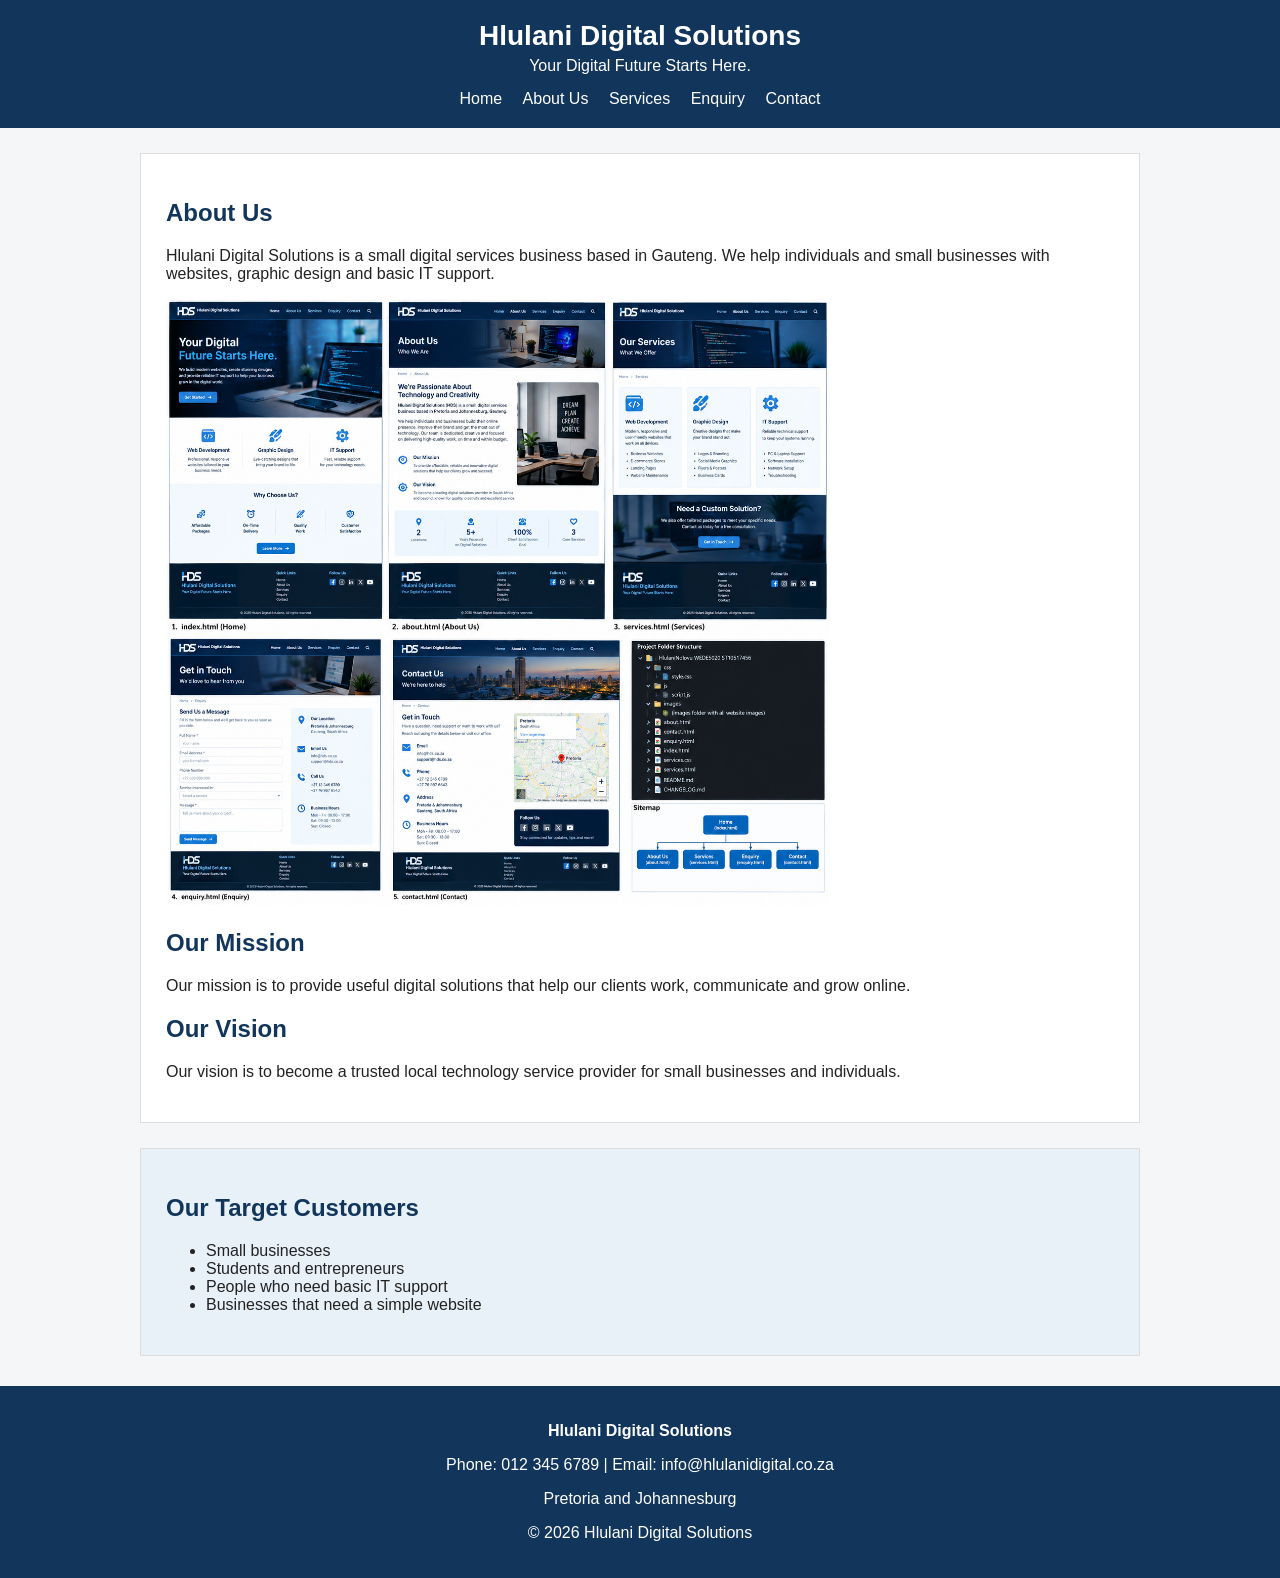
==== about.html @ 24538e1c "Initial Part 2 website" ====
<!DOCTYPE html>
<html lang="en">
<head>
<meta charset="UTF-8">
<meta name="viewport" content="width=device-width, initial-scale=1.0">
<title>About Us - Hlulani Digital Solutions</title>
<link rel="stylesheet" href="about.css">
</head>
<body>
<header>
<h1>Hlulani Digital Solutions</h1>
<p class="slogan">Your Digital Future Starts Here.</p>
<nav>
<a href="index.html">Home</a>
<a href="about.html">About Us</a>
<a href="services.html">Services</a>
<a href="enquiry.html">Enquiry</a>
<a href="contact.html">Contact</a>
</nav>
</header>
<main>
<section>
<h2>About Us</h2>
<p>Hlulani Digital Solutions is a small digital services business based in Gauteng. We help individuals and small businesses with websites, graphic design and basic IT support.</p>
<img class="about-image" src="images/website-mockup.png" alt="Website design on a computer">
<h2>Our Mission</h2>
<p>Our mission is to provide useful digital solutions that help our clients work, communicate and grow online.</p>
<h2>Our Vision</h2>
<p>Our vision is to become a trusted local technology service provider for small businesses and individuals.</p>
</section>
<section class="simple-box">
<h2>Our Target Customers</h2>
<ul>
<li>Small businesses</li>
<li>Students and entrepreneurs</li>
<li>People who need basic IT support</li>
<li>Businesses that need a simple website</li>
</ul>
</section>
</main>
<footer>
<p><strong>Hlulani Digital Solutions</strong></p>
<p>Phone: 012 345 6789 | Email: info@hlulanidigital.co.za</p>
<p>Pretoria and Johannesburg</p>
<p>&copy; 2026 Hlulani Digital Solutions</p>
</footer>
</body>
</html>
---- about.css ----
body {
font-family: Arial, sans-serif;
margin: 0;
background-color: #f4f6f8;
color: #222;
}
header {
background-color: #12355b;
color: white;
padding: 20px;
text-align: center;
}
header h1 { margin: 0; font-size: 28px; }
.slogan { margin: 5px 0 15px; }
nav a {
color: white;
text-decoration: none;
margin: 0 8px;
}
nav a:hover { text-decoration: underline; }
main {
width: 90%;
max-width: 1000px;
margin: 25px auto;
}
section {
background-color: white;
padding: 25px;
margin-bottom: 25px;
border: 1px solid #ddd;
}
h2 { color: #12355b; }
h3 { color: #1d5f91; }
img { max-width: 100%; }
.button {
display: inline-block;
background-color: #1d5f91;
color: white;
padding: 10px 16px;
border: none;
text-decoration: none;
margin-top: 10px;
}
.button:hover { background-color: #12355b; }
footer {
background-color: #12355b;
color: white;
text-align: center;
padding: 20px;
margin-top: 30px;
}
@media screen and (max-width: 700px) {
nav a { display: block; margin: 8px; }
}
.about-image { width: 70%; }
.simple-box { background-color: #e9f1f8; }
@media screen and (max-width: 700px) { .about-image { width: 100%; } }
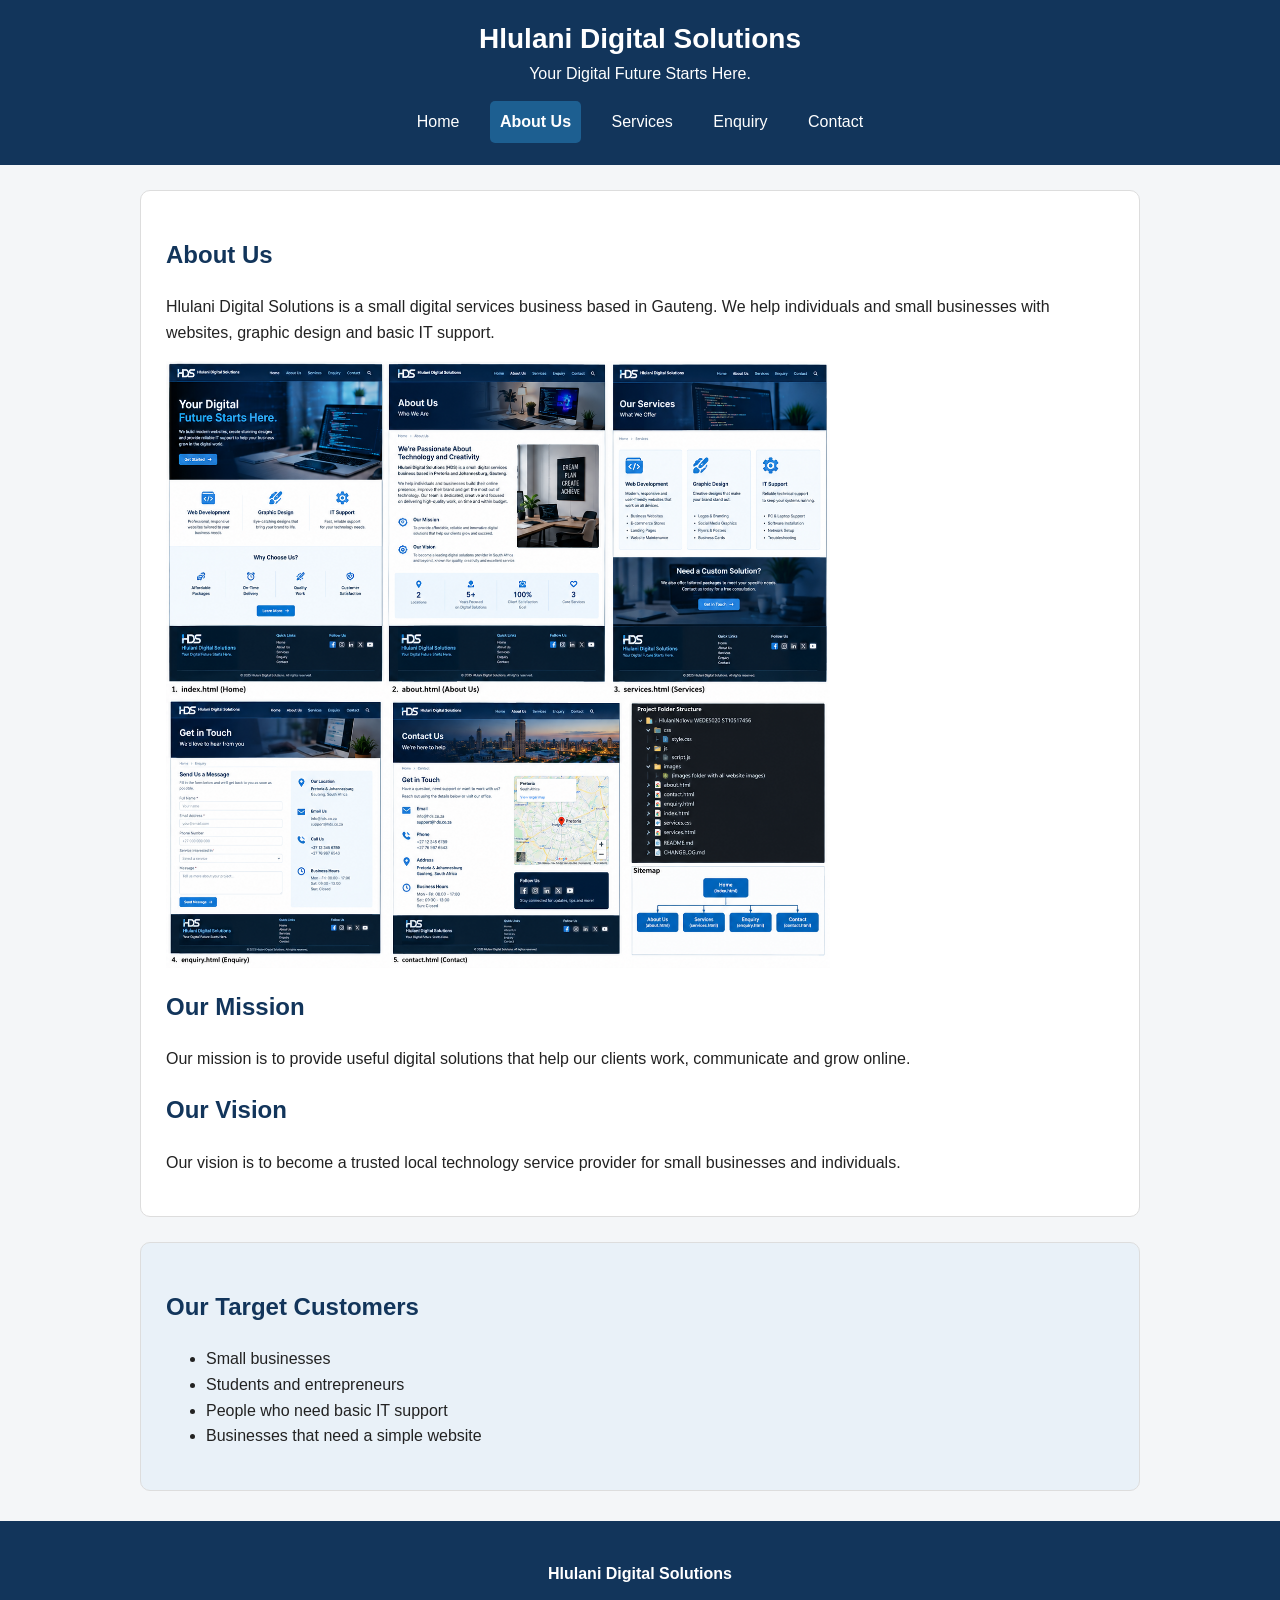
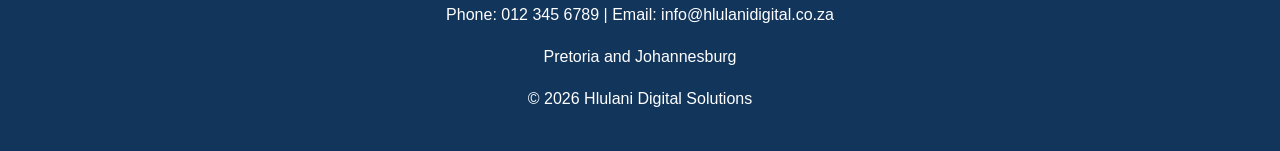
==== commit 41d07a91: "Improve responsive navigation and SEO metadata" ====
--- a/about.html
+++ b/about.html
@@ -3,26 +3,29 @@
 <head>
 <meta charset="UTF-8">
 <meta name="viewport" content="width=device-width, initial-scale=1.0">
-<title>About Us - Hlulani Digital Solutions</title>
+<title>About Hlulani Digital Solutions | Gauteng</title>
+<meta name="description" content="Learn about Hlulani Digital Solutions, our mission, vision and digital services for small businesses and individuals in Gauteng.">
+<meta name="theme-color" content="#12355b">
 <link rel="stylesheet" href="about.css">
 </head>
 <body>
 <header>
 <h1>Hlulani Digital Solutions</h1>
 <p class="slogan">Your Digital Future Starts Here.</p>
-<nav>
-<a href="index.html">Home</a>
-<a href="about.html">About Us</a>
-<a href="services.html">Services</a>
-<a href="enquiry.html">Enquiry</a>
-<a href="contact.html">Contact</a>
+<button class="nav-toggle" type="button" aria-expanded="false" aria-controls="primary-navigation">Menu</button>
+<nav id="primary-navigation" class="primary-navigation" aria-label="Main navigation">
+<a href="index.html" data-page="index.html">Home</a>
+<a href="about.html" data-page="about.html">About Us</a>
+<a href="services.html" data-page="services.html">Services</a>
+<a href="enquiry.html" data-page="enquiry.html">Enquiry</a>
+<a href="contact.html" data-page="contact.html">Contact</a>
 </nav>
 </header>
 <main>
 <section>
 <h2>About Us</h2>
 <p>Hlulani Digital Solutions is a small digital services business based in Gauteng. We help individuals and small businesses with websites, graphic design and basic IT support.</p>
-<img class="about-image" src="images/website-mockup.png" alt="Website design on a computer">
+<img class="about-image" src="images/website-mockup.png" alt="Website design mock-up displayed on a computer screen">
 <h2>Our Mission</h2>
 <p>Our mission is to provide useful digital solutions that help our clients work, communicate and grow online.</p>
 <h2>Our Vision</h2>
@@ -44,5 +47,6 @@
 <p>Pretoria and Johannesburg</p>
 <p>&copy; 2026 Hlulani Digital Solutions</p>
 </footer>
+<script src="script.js" defer></script>
 </body>
 </html>
--- a/about.css
+++ b/about.css
@@ -55,3 +55,50 @@
 .about-image { width: 70%; }
 .simple-box { background-color: #e9f1f8; }
 @media screen and (max-width: 700px) { .about-image { width: 100%; } }
+
+
+/* Part 3: consistent responsive improvements */
+* { box-sizing: border-box; }
+html { scroll-behavior: smooth; }
+body { line-height: 1.6; }
+header { padding: 22px clamp(16px, 4vw, 36px); }
+header h1 { line-height: 1.2; }
+main { width: min(92%, 1100px); }
+section { border-radius: 10px; }
+img { display: block; max-width: 100%; height: auto; }
+nav a { display: inline-block; padding: 8px 10px; border-radius: 5px; transition: background-color .2s ease, color .2s ease; }
+nav a:hover, nav a:focus-visible { background: #ffffff; color: #12355b; text-decoration: none; }
+nav a[aria-current="page"] { background: #1d5f91; font-weight: 700; }
+.nav-toggle { display: none; border: 1px solid #fff; border-radius: 6px; padding: 9px 14px; background: transparent; color: #fff; font: inherit; cursor: pointer; }
+.nav-toggle:focus-visible, a:focus-visible, input:focus-visible, select:focus-visible, textarea:focus-visible, button:focus-visible { outline: 3px solid #f2c14e; outline-offset: 3px; }
+.button { border-radius: 5px; transition: background-color .2s ease, transform .2s ease; }
+.button:hover { transform: translateY(-1px); }
+.card, .service { min-width: 0; border-radius: 8px; }
+footer { padding: 24px 16px; }
+@media (max-width: 760px) {
+  header { text-align: left; }
+  header h1 { font-size: clamp(22px, 5vw, 28px); }
+  .nav-toggle { display: inline-block; margin-top: 8px; }
+  .primary-navigation { display: none; padding-top: 10px; }
+  .primary-navigation.is-open { display: flex; flex-direction: column; align-items: stretch; }
+  .primary-navigation a { margin: 2px 0; }
+  main { width: min(94%, 680px); margin: 16px auto; }
+  section { padding: clamp(16px, 4vw, 25px); }
+  .welcome, .cards, .service { display: flex; flex-direction: column; align-items: stretch; }
+  .welcome div, .welcome img, .service img { width: 100%; }
+  .service img { max-height: 190px; }
+  .card { width: 100%; margin-bottom: 14px; }
+  .map { width: 100%; height: auto; }
+}
+@media (max-width: 420px) {
+  body { font-size: 15px; }
+  header h1 { font-size: 22px; }
+  .slogan { font-size: 14px; }
+  main { width: 94%; }
+  section { padding: 15px; }
+  footer p { overflow-wrap: anywhere; }
+}
+@media (prefers-reduced-motion: reduce) {
+  html { scroll-behavior: auto; }
+  *, *::before, *::after { transition-duration: .01ms !important; animation-duration: .01ms !important; animation-iteration-count: 1 !important; }
+}
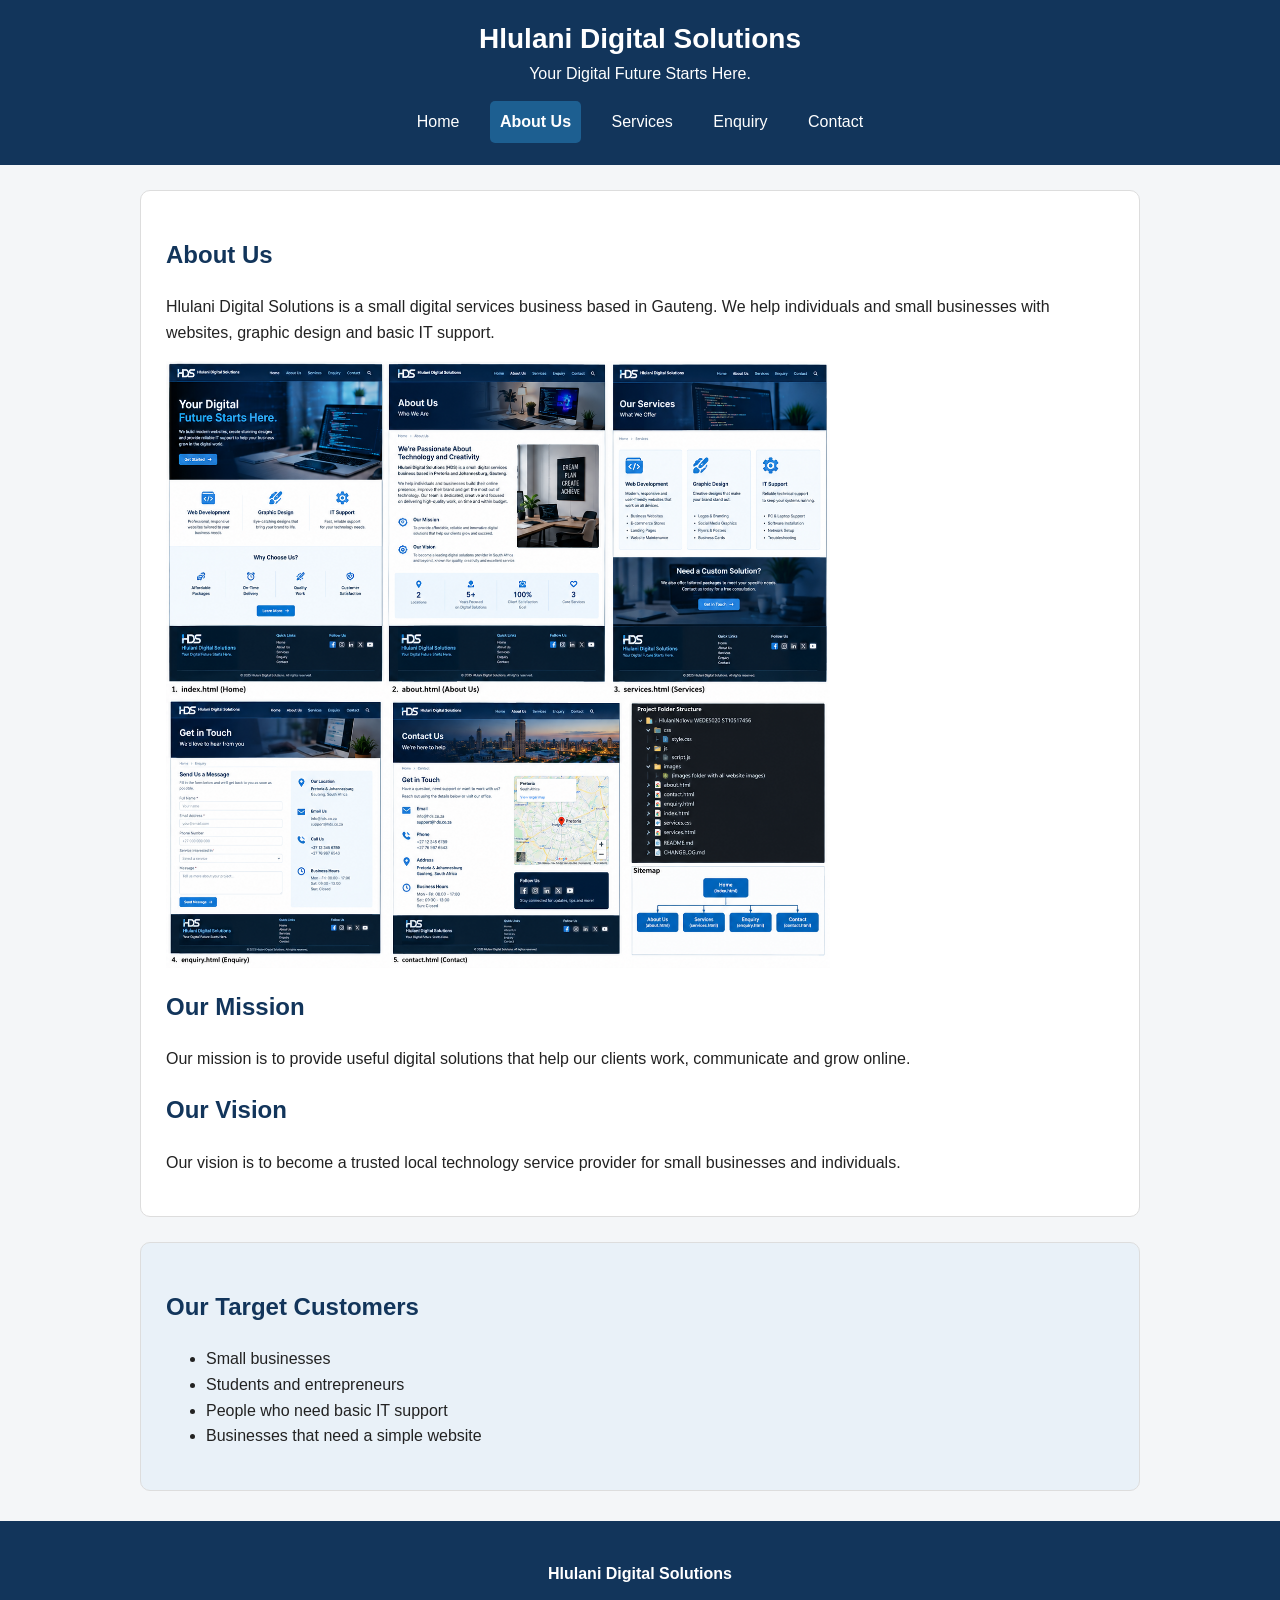
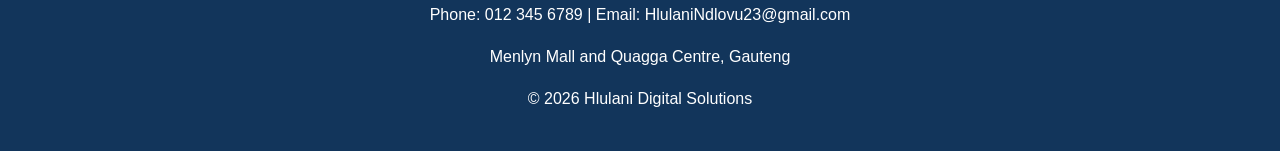
==== commit 918a643d: "Add interactive services gallery maps and forms" ====
--- a/about.html
+++ b/about.html
@@ -43,8 +43,8 @@
 </main>
 <footer>
 <p><strong>Hlulani Digital Solutions</strong></p>
-<p>Phone: 012 345 6789 | Email: info@hlulanidigital.co.za</p>
-<p>Pretoria and Johannesburg</p>
+<p>Phone: 012 345 6789 | Email: HlulaniNdlovu23@gmail.com</p>
+<p>Menlyn Mall and Quagga Centre, Gauteng</p>
 <p>&copy; 2026 Hlulani Digital Solutions</p>
 </footer>
 <script src="script.js" defer></script>
